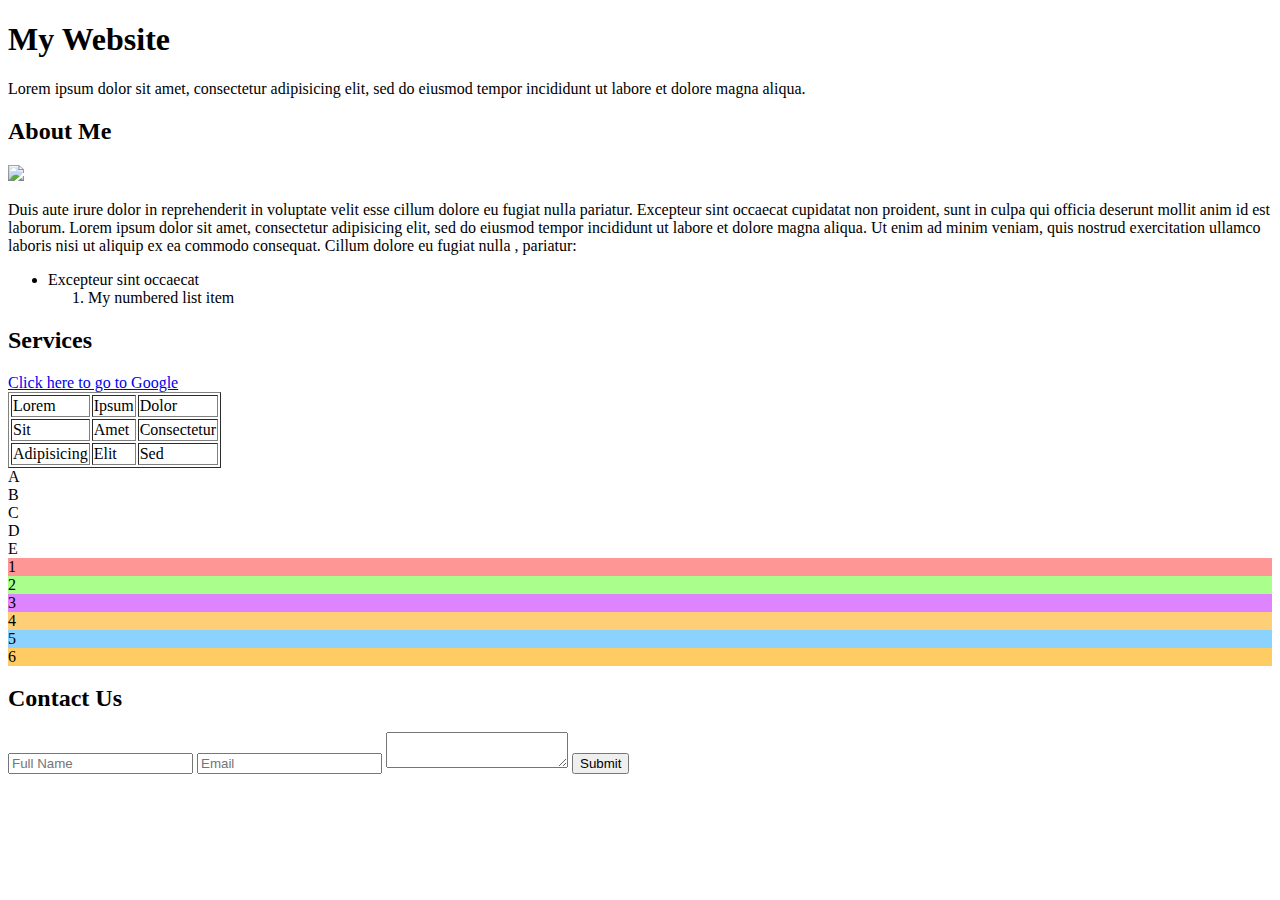
==== index.html @ 26f85213 "attribute selector" ====
<!DOCTYPE html>
<html>
<head>
	<link href="https://fonts.googleapis.com/css?family=Lato:400,700|Sarabun:400,700" rel="stylesheet">
	<link rel="stylesheet" type="text/css" href="../css/style.css">
	<title>My Website</title>
</head>
<body>

<h1 id="title">My Website</h1>

<p class="para-text">Lorem ipsum dolor sit amet, consectetur adipisicing elit, sed do eiusmod
tempor incididunt ut labore et dolore magna aliqua.</p>

<h2 class="subtitle article-subtitle" id="about-me">About Me</h2>

<img src="../css/img/img-1.jpg" id="about-us-image">

<p class="para-text">Duis aute irure dolor in reprehenderit in voluptate velit esse
cillum dolore eu fugiat nulla pariatur. Excepteur sint occaecat cupidatat non
proident, sunt in culpa qui officia deserunt mollit anim id est laborum.

<span class="italics">Lorem ipsum dolor sit amet</span>, consectetur adipisicing elit, sed do eiusmod
tempor incididunt ut labore et dolore magna aliqua. Ut enim ad minim veniam,
quis nostrud exercitation ullamco laboris nisi ut aliquip ex ea commodo
consequat. 

Cillum dolore eu fugiat nulla , pariatur:

	<ul>
		<li class="list-item">Excepteur sint occaecat</li>
		<ol>
			<li class="list-item">My numbered list item</li>
		</ol>
	</ul>
</p>

<h2 class="subtitle">Services</h2>

<a href="http://www.google.com" class="link">Click here to go to Google</a>

<table border="1" class="site-table">
	<thead>
		<tr>
			<td>Lorem</td>
			<td>Ipsum</td>
			<td>Dolor</td>
		</tr>
	</thead>
	<tbody>
		<tr>
			<td>Sit</td>
			<td>Amet</td>
			<td>Consectetur</td>
		</tr>
		<tr>
			<td>Adipisicing</td>
			<td>Elit</td>
			<td>Sed</td>
		</tr>
		
	</tbody>
</table>


<div src="../css/img/img-2.jpg" id="service-image"></div>


<div class="container">
	<div class="container-item" style="order: 4;
	flex: 1 1 100px;
	align-self: center;
	">A</div>
	<div class="container-item" style="order: 3;
	flex: 1 3 100px;
	align-self: flex-end;
	">B</div>
	<div class="container-item" style="order: 5;
	flex: 5 1 100px;
	align-self: flex-start;
	">C</div>
	<div class="container-item" style="order: 1;
	flex: 1 0 100px;
	align-self: flex-start;
	">D</div>
	<div class="container-item" style="order: 2;
	flex: 1 1 100px;
	align-self: center;
	">E</div>
</div>

<div class="grid-container">
	<div class="grid-item" style="
	background: rgb(255, 150, 150);
	grid-area: 2 / 1 / span 2 / span 3;
	">1</div>	
	<div class="grid-item" style="
	background: rgb(170, 255, 140);
	">2</div>
	<div class="grid-item" style="
	background: rgb(222, 132, 255);
	">3</div>
	<div class="grid-item" style="
	background: rgb(255, 207, 119);
	">4</div>
	<div class="grid-item" style="
	background: rgb(140, 210, 255);
	">5</div>
	<div class="grid-item" style="
	background: rgb(255, 203, 99);
	">6</div>	
</div>

<h2 class="subtitle">Contact Us</h2>

<form>
	<input type="text" placeholder="Full Name" class="form-input">
	<input type="email" placeholder="Email" class="form-input">
	<textarea></textarea>
	<button class="submit-button">Submit</button>	
</form>






</body>
</html>
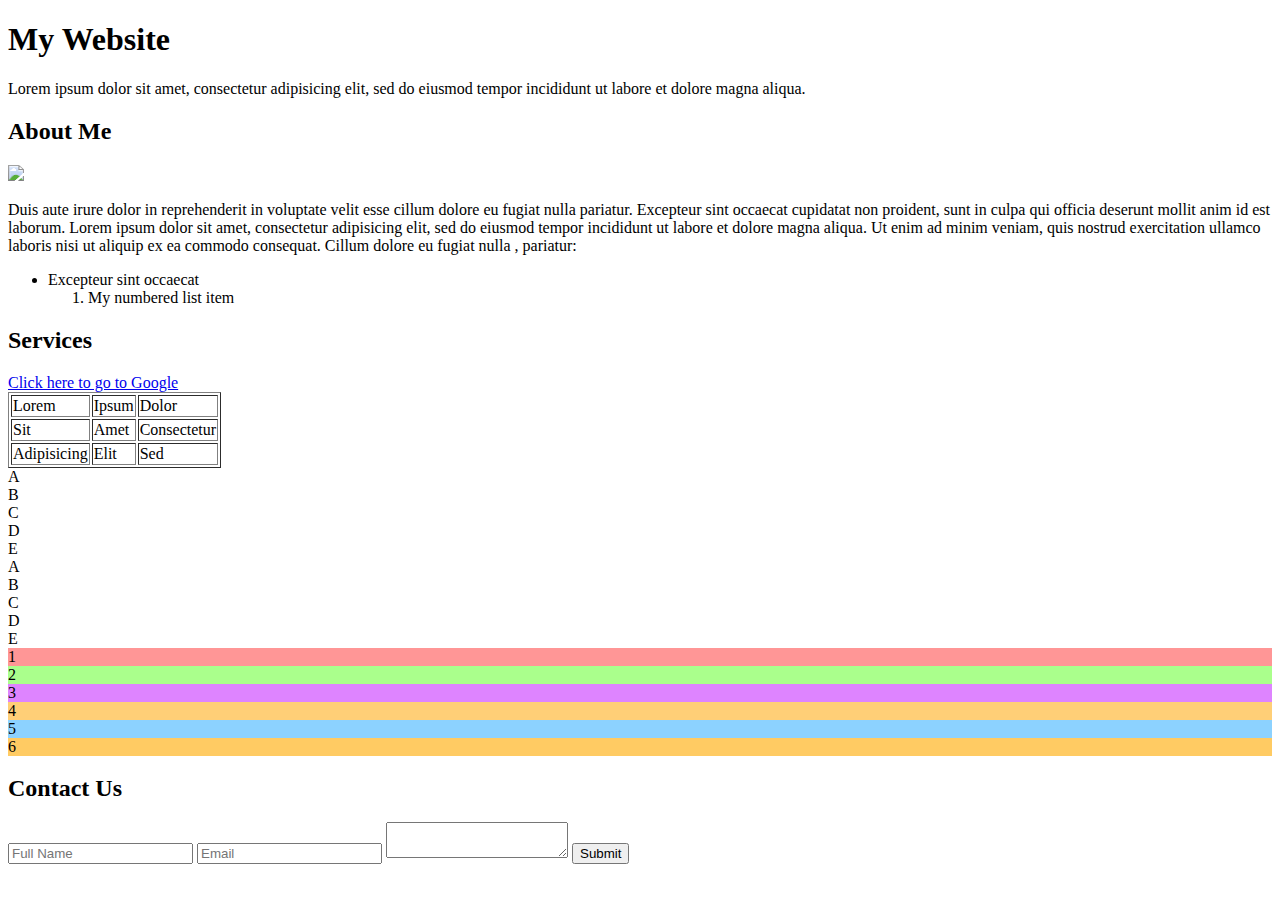
==== commit 0ff58ada: "flexbox" ====
--- a/index.html
+++ b/index.html
@@ -1,7 +1,7 @@
 <!DOCTYPE html>
 <html>
 <head>
-	<link href="https://fonts.googleapis.com/css?family=Lato:400,700|Sarabun:400,700" rel="stylesheet">
+	<link href="https://fonts.googleapis.com/css2?family=Slabo+27px&display=swap" rel="stylesheet">
 	<link rel="stylesheet" type="text/css" href="../css/style.css">
 	<title>My Website</title>
 </head>
@@ -47,7 +47,7 @@
 			<td>Dolor</td>
 		</tr>
 	</thead>
-	<tbody>
+	<body>
 		<tr>
 			<td>Sit</td>
 			<td>Amet</td>
@@ -59,7 +59,7 @@
 			<td>Sed</td>
 		</tr>
 		
-	</tbody>
+	</body>
 </table>
 
 
@@ -67,26 +67,16 @@
 
 
 <div class="container">
-	<div class="container-item" style="order: 4;
-	flex: 1 1 100px;
-	align-self: center;
-	">A</div>
-	<div class="container-item" style="order: 3;
-	flex: 1 3 100px;
-	align-self: flex-end;
-	">B</div>
-	<div class="container-item" style="order: 5;
-	flex: 5 1 100px;
-	align-self: flex-start;
-	">C</div>
-	<div class="container-item" style="order: 1;
-	flex: 1 0 100px;
-	align-self: flex-start;
-	">D</div>
-	<div class="container-item" style="order: 2;
-	flex: 1 1 100px;
-	align-self: center;
-	">E</div>
+	<div class="container-item" >A</div>
+	<div class="container-item">B</div>
+	<div class="container-item" >C</div>
+	<div class="container-item">D</div> 
+	<div class="container-item">E</div>
+	<div class="container-item" >A</div>
+	<div class="container-item">B</div>
+	<div class="container-item" >C</div>
+	<div class="container-item">D</div> 
+	<div class="container-item">E</div>
 </div>
 
 <div class="grid-container">
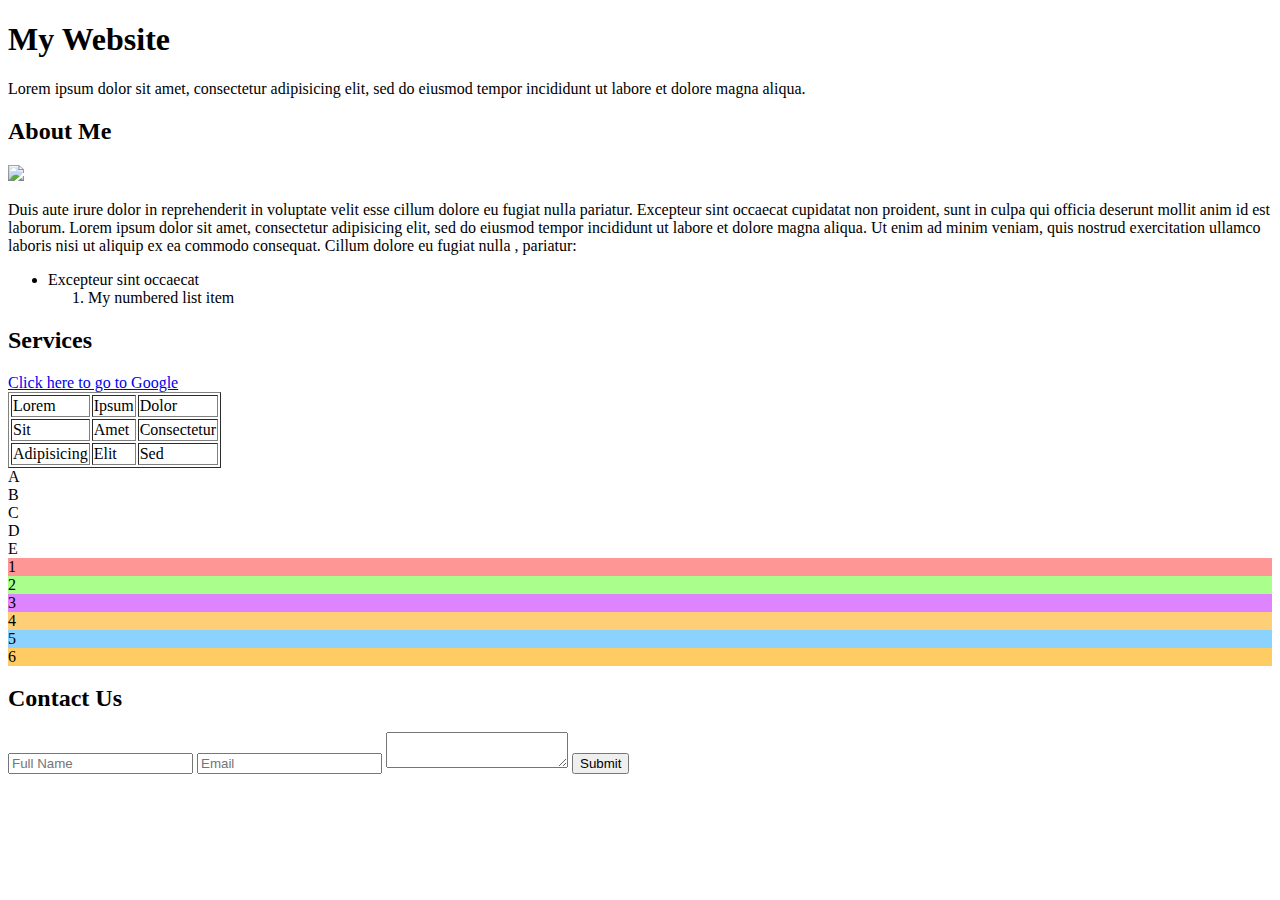
==== commit 9a77ad29: "flex alignments" ====
--- a/index.html
+++ b/index.html
@@ -67,16 +67,34 @@
 
 
 <div class="container">
-	<div class="container-item" >A</div>
-	<div class="container-item">B</div>
-	<div class="container-item" >C</div>
-	<div class="container-item">D</div> 
-	<div class="container-item">E</div>
-	<div class="container-item" >A</div>
-	<div class="container-item">B</div>
-	<div class="container-item" >C</div>
-	<div class="container-item">D</div> 
-	<div class="container-item">E</div>
+	<div class="container-item" style="order: 4;
+	/* flex-grow: 1;
+	flex-shrink:1 ;
+	flex-basis: 100px; */
+	align-self: center;
+	flex: 1 1 100px;">A</div>
+	<div class="container-item" style="order: 5;
+	/* flex-basis: 100px;
+	flex-shrink:1 ;
+	flex-grow: 1; */
+	align-self: flex-start;
+	flex: 5 1 100px;">B</div>
+	<div class="container-item" style="order: 1;
+	/* flex-basis: 100px;
+	flex-shrink:1 ;
+	flex-grow: 5; */
+	align-self: flex-start;
+	flex: 1 1 100px;">C</div>
+	<div class="container-item" style="order: 2;
+	/* 
+	 */
+	flex: 1 5 100px;">D</div> 
+	<div class="container-item" style="order: 3;
+	/* flex-basis: 100px;
+	flex-shrink:1 ;
+	flex-grow: 1; */
+	align-self: flex-end;
+	flex: 1 1 100px;">E</div>
 </div>
 
 <div class="grid-container">
